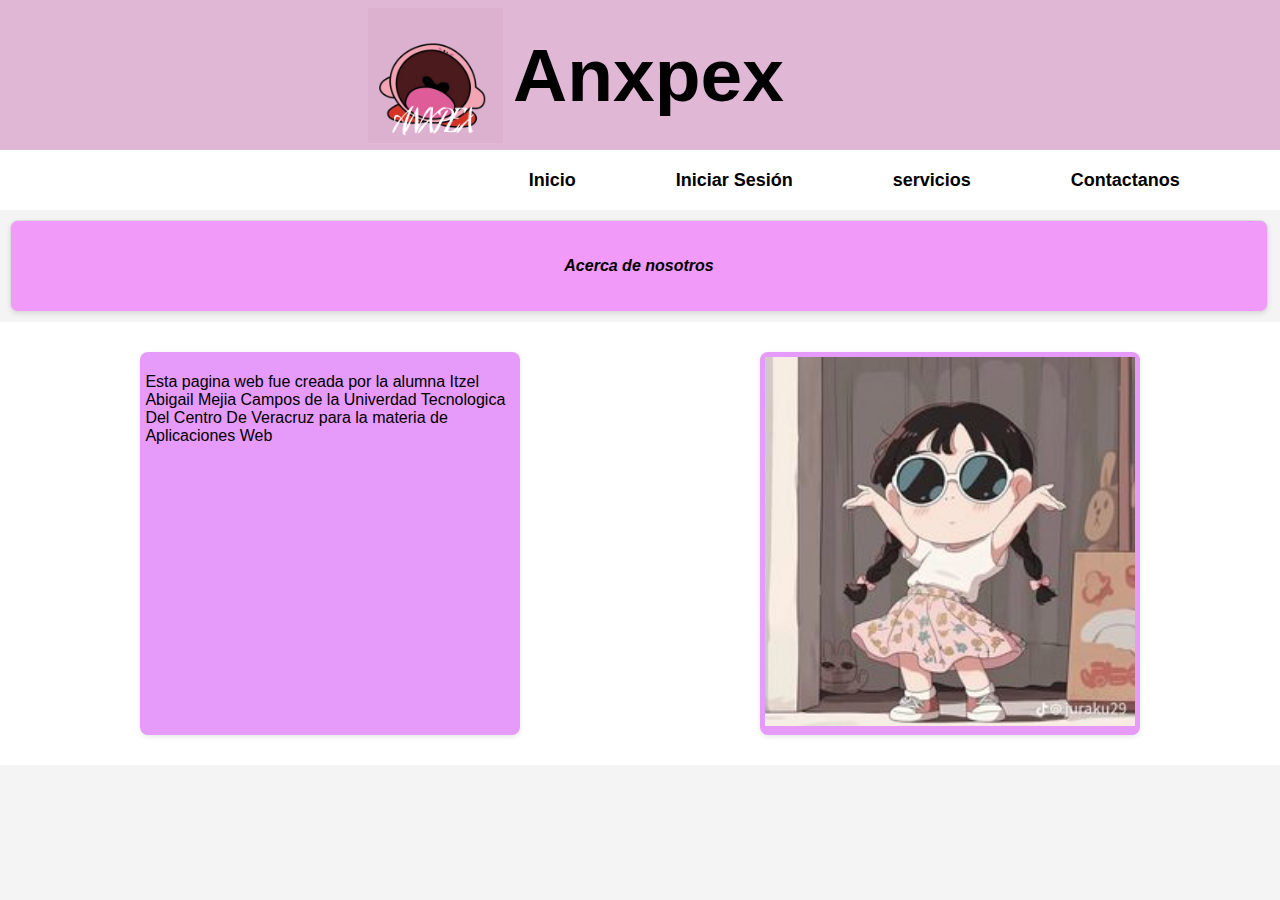
==== pagina web a gusto/acerca de.html @ 077d103d "create pagina" ====
<!DOCTYPE html>
<html lang="es">
<head>
    <meta charset="UTF-8">
    <meta name="viewport" content="width=device-width, initial-scale=1.0">
    <title>¿Quienes somos?</title>
    <link rel="stylesheet" href="css/acerca de.css">
</head>
<body>
    <header class="cabecera">
        <a href="" class="cabecera_link"><img src="imagenes de pagina/anilogo.jpg" alt="logo" class="cabecera_img">
   <div><h1>Anxpex</h1></div>
   </a>
</header>
<!--botones van aqui-->
<nav class="navegacion">
<a href="inicios.html">Inicio</a>
<a href="inicio de sesion.html">Iniciar Sesión</a>
<a href="servicios.html">servicios</a>
<a href="contactanos.html">Contactanos</a>
   </nav>
<section class="seccion-2">
    <article class="bloque-1">
	     <div class="producto1">
            <p> <b><i>Acerca de nosotros </i></b></p>
        </div>
	     
	</article>
 </section>
   
 <section class="seccion-3">
     <div class="catalogo">
        
        <div class="ces1">
            <p>Esta pagina web fue creada por la alumna Itzel Abigail Mejia Campos de la Univerdad Tecnologica Del Centro De Veracruz para la materia de Aplicaciones Web</p>
        </div>
        <div class="ces1">
            <img src="imagenes de pagina/abi.jpg" alt="historia">
            
        

		

    
</body>

</html>
---- pagina web a gusto/css/acerca de.css ----
.cabecera{
    background:#daa2c9be;
    width:100%;
    height: 150px;
    
    }
    
    .cabecera_link{
    width:90%;
    height: 100%;
    display:flex;
    flex-direction: row;
    justify-content:center;
    align-items: center;
    text-decoration:none;
    color: black;
    font-size:20px;
    font-weight: 600;
    
    }
    
    .cabecera_img{
    object-fit: cover;
    height: 90%;
    margin-right: 10px;
    }
    
    .cabecera h1{
    font-size:75px;
    text-align:center;
    }
    /* fin cabecera*/
    
    
    /* incio navegacion*/
    .navegacion{
    background-color: #ffffff;
    width:94%;
    height: 60px;
    padding: 0 40px;
    display: flex;
    flex-direction: row;
    justify-content: flex-end;
    align-items:center;
    
    }
    .navegacion a{
    text-decoration: none;
    color: black;
    font-size: 18px;
    font-weight:600;
    padding:25px 50px;
    }
    
    .navegacion a:hover{
    color: #000000;
    background-color: #eb9ec800;
    
    }
    
    seccion-2{
        background: white;
        width:100%;
        height: 80px;
        justify-content:center;
        align-items: center;
    }
    
    .seccion-3{
        background: #ffffff;
        width:100%;
        justify-content:center;
        align-items: center;
    }
    
    .seccion-4{
        background: #ffffff;
        width:100%;
        justify-content:center;
        align-items: center;
    }
    .bloque-izq{
        background: #313131;
        width:10px;
        height: 80px;
        color: white;
        
    }
    
    .bloque-cent{
        background: #8bff70;
        width:70px;
        height: 80px;
        color: white;
    
        
    }
    
    
    .bloque-der{
        width:70%;
        height: 80px;
        background: #e2a5ff;
        text-align:center;
    }
    
    
    
    .producto1 {
                background-color: #f19af9;
                border: 1px solid #ddd;
                border-radius: 8px;
                margin: 10px;
                padding: 20px;
                width: 95%;
                box-shadow: 0 2px 5px rgba(0, 0, 0, 0.1);
                transition: transform 0.2s;
                text-align:center;
            }
    
    .ces1 {
                background-color: #e69af9;
                border-radius: 8px;
                margin: 10px;
                padding: 5px;
                width: calc(33% - 40px);
                box-shadow: 0 2px 5px rgba(43, 42, 42, 0.1);
                transition: transform 0.2s;
            }
            
    .ces1 img {
                width: 100%;
                height: auto;
            }
    
    #noticias{
        background: #8B4513;
        height:230px;
        padding-left:10px;
        padding-right:10px;
        padding-top:15px;
        text-align:center;
    }
    
    
    #noticias #noticia1{
        background:#dac9cf;
        width: 260px;
        height:220px;
        display:inline-block;
        vertical-align: top;
    }
    #noticias #noticia2{
        background:#dac9cf;
        width: 260px;
        height:220px;
        display:inline-block;
        vertical-align: top;
    }
    #noticias #noticia3{
        background:#dac9cf;
        width: 260px;
        height:220px;
        display:inline-block;
        vertical-align: top;
    }
    
    .espacio{
        width: 100%;
        height: 80px;
        background: #8B4513;
        font-size:15px;
        text-align:center;
    }
    
            body {
                font-family: Arial, sans-serif;
                background-color: #f4f4f4;
                margin: 0;
                padding: 0;
            }
    
            .catalogo {
                display: flex;
                flex-wrap: wrap;
                justify-content: space-around;
                padding: 20px;
            }
    
            .producto {
                background-color: #d39af9;
                border: 1px solid #ddd;
                border-radius: 8px;
                margin: 10px;
                padding: 20px;
                width: calc(33% - 40px);
                box-shadow: 0 2px 5px rgba(0, 0, 0, 0.1);
                transition: transform 0.2s;
            }
    
            .producto:hover {
                transform: scale(1.05);
            }
    
            .producto img {
                width: 100%;
                height: auto;
                border-bottom: 1px solid #ddd;
                padding-bottom: 15px;
                margin-bottom: 15px;
            }
    
            .producto h3 {
                margin: 0 0 10px;
                font-size: 1.5em;
                color: #000000;
            }
    
            .producto p {
                margin: 0;
                color: #000000;
            }
    
            @media (max-width: 768px) {
                .producto {
                    width: calc(50% - 40px);
                }
            }
    
            @media (max-width: 480px) {
                .producto {
                    width: calc(100% - 40px);
                }
            }
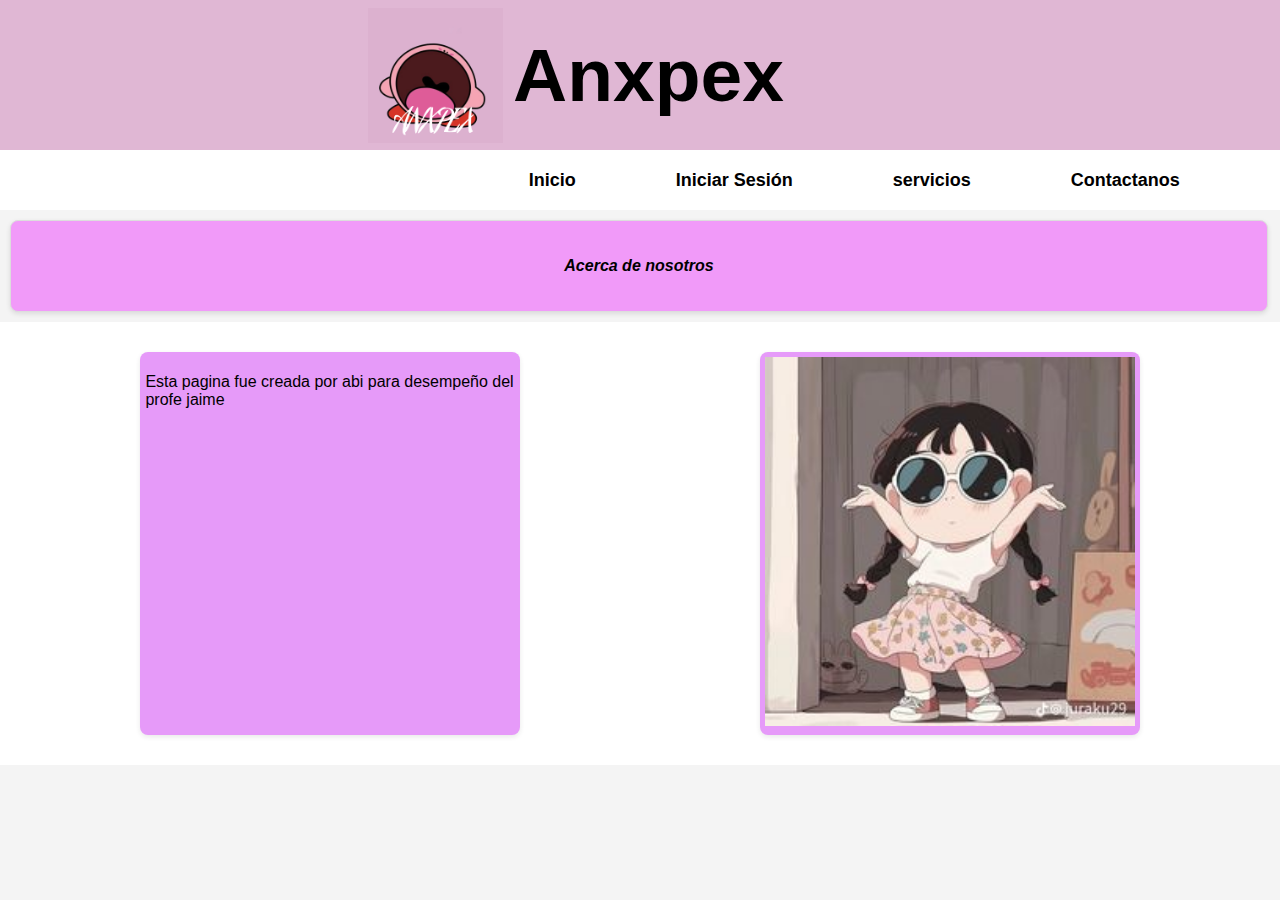
==== commit 7ce878a0: "Update acerca de.html" ====
--- a/pagina web a gusto/acerca de.html
+++ b/pagina web a gusto/acerca de.html
@@ -33,7 +33,7 @@
      <div class="catalogo">
         
         <div class="ces1">
-            <p>Esta pagina web fue creada por la alumna Itzel Abigail Mejia Campos de la Univerdad Tecnologica Del Centro De Veracruz para la materia de Aplicaciones Web</p>
+            <p>Esta pagina fue creada por abi para desempeño del profe jaime</p>
         </div>
         <div class="ces1">
             <img src="imagenes de pagina/abi.jpg" alt="historia">
